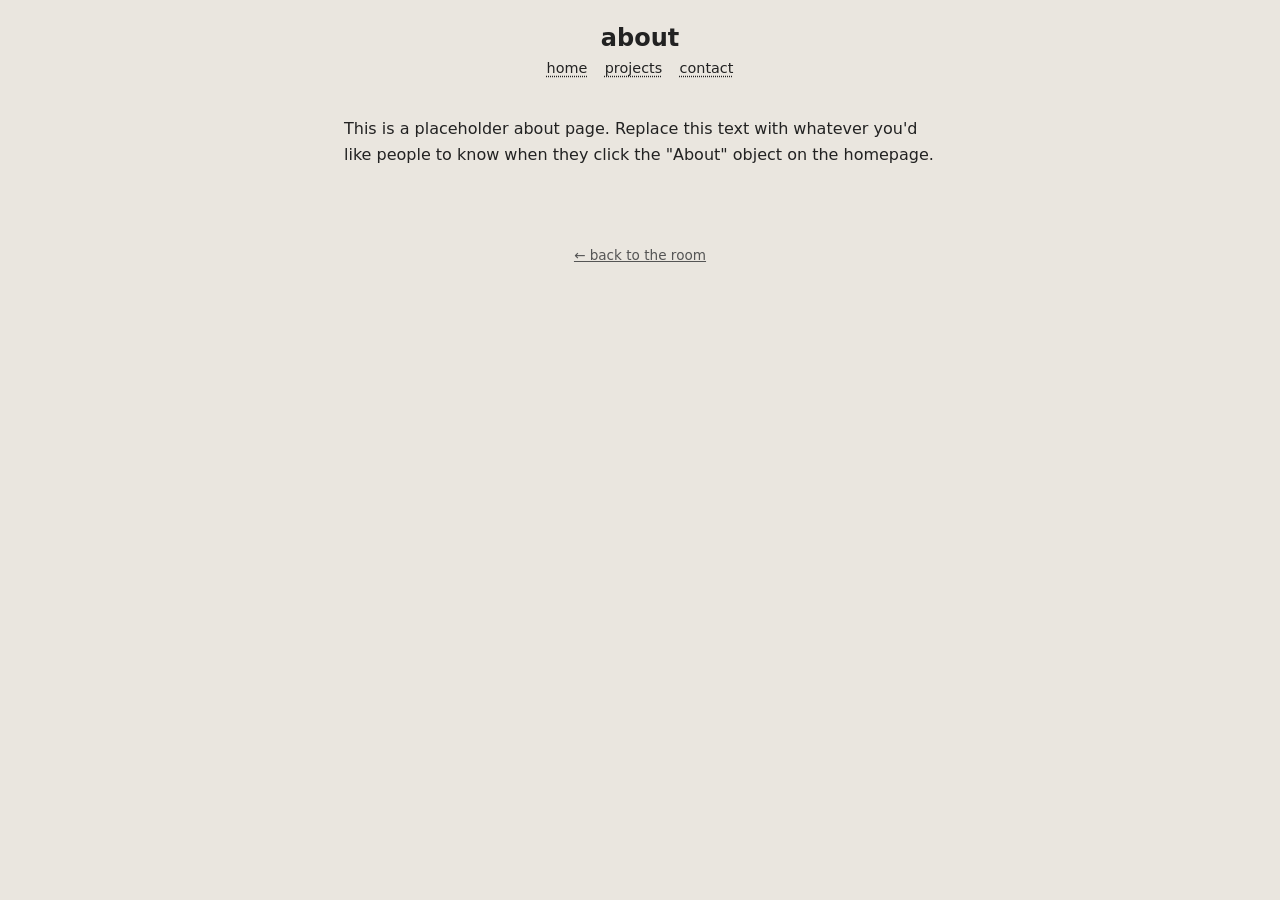
==== about.html @ 75210c7b "Add files via upload" ====
<!DOCTYPE html>
<html lang="en">
<head>
<meta charset="UTF-8">
<title>about — my room</title>
<meta name="viewport" content="width=device-width, initial-scale=1.0">
<link rel="stylesheet" href="style.css">
</head>
<body>

<header>
  <h1>about</h1>
  <nav>
    <a href="index.html">home</a>
    <a href="projects.html">projects</a>
    <a href="contact.html">contact</a>
  </nav>
</header>

<main class="page">
  <p>This is a placeholder about page. Replace this text with whatever
    you'd like people to know when they click the "About" object on
    the homepage.</p>
</main>

<footer>
  <a href="index.html">&larr; back to the room</a>
</footer>

</body>
</html>
---- style.css ----
/* ============================================================
   ROOM SITE — shared styles
   Used by every page. Page-specific tweaks live in a <style>
   block at the top of each page, if needed.
   ============================================================ */

* { box-sizing: border-box; }

body {
  margin: 0;
  font-family: system-ui, sans-serif;
  background: #eae6df;
  color: #222;
}

a { color: inherit; }

header {
  text-align: center;
  padding: 1.5rem 1rem 0.5rem;
}
header h1 { margin: 0 0 0.25rem; font-size: 1.5rem; }
header nav {
  margin-top: 0.5rem;
  font-size: 0.9rem;
}
header nav a {
  margin: 0 0.4rem;
  text-decoration: underline dotted;
  text-underline-offset: 3px;
}

footer {
  text-align: center;
  padding: 1rem;
  font-size: 0.85rem;
  color: #555;
}

/* --- the room: a fixed-aspect-ratio box everything else is
   positioned inside of, using percentages --- */
.room {
  position: relative;
  aspect-ratio: 16 / 9;      /* match this to your scene image's ratio */
  max-width: 95%;
  max-height: calc(95dvh - 6rem);
  margin: 0 auto;
  background: #cfc9bd;        /* swap for: background: url('images/scene.png'); */
  background-size: 100% 100%;
  border-radius: 8px;
  overflow: hidden;
}

/* --- a clickable object inside the room --- */
.thing {
  position: absolute;
  display: inline-block;
  width: fit-content;
  height: fit-content;
  color: transparent;
  text-decoration: none;
}

.thing img {
  width: 100%;
  display: block;
  transition: transform 0.15s ease;
}

/* placeholder box so the template is visible without real art */
.thing .placeholder {
  width: 100%;
  aspect-ratio: 1 / 1;
  background: rgba(80, 60, 40, 0.55);
  border: 2px dashed rgba(80, 60, 40, 0.9);
  border-radius: 6px;
}

/* label that appears on hover, centered over the object */
.thing span {
  opacity: 0;
  position: absolute;
  top: 50%;
  left: 50%;
  transform: translate(-50%, -50%);
  font-size: calc(0.7rem + 0.6vw);
  color: #fff;
  text-align: center;
  text-transform: uppercase;
  letter-spacing: 0.05em;
  filter:
    drop-shadow(1px 1px 0 #222)
    drop-shadow(-1px 1px 0 #222)
    drop-shadow(1px -1px 0 #222)
    drop-shadow(-1px -1px 0 #222);
  pointer-events: none;
  transition: opacity 0.15s ease;
}

/* hover style 1: object tilts slightly + label appears */
.thing.rotate:hover img,
.thing.rotate:focus-visible img,
.thing.rotate:hover .placeholder,
.thing.rotate:focus-visible .placeholder {
  transform: rotate(3deg);
}
.thing.rotate:hover span,
.thing.rotate:focus-visible span {
  opacity: 1;
}

/* hover style 2: object is invisible until hovered (a "secret") */
.thing.appear img,
.thing.appear .placeholder {
  opacity: 0.15; /* set to 0 once you have real transparent art */
}
.thing.appear:hover img,
.thing.appear:hover .placeholder,
.thing.appear:hover span,
.thing.appear:focus-visible img,
.thing.appear:focus-visible .placeholder,
.thing.appear:focus-visible span {
  opacity: 1;
}

/* --- simple content pages (about/contact/etc) --- */
.page {
  max-width: 640px;
  margin: 0 auto;
  padding: 1rem 1.5rem 3rem;
  line-height: 1.6;
}
.page h1 { font-size: 1.75rem; }

/* --- popover panel (used by the news/example popover on index) --- */
[popover] {
  border: none;
  border-radius: 8px;
  padding: 0;
  max-width: 480px;
  width: 90%;
}
[popover] .panel {
  background: #fff;
  padding: 1.25rem;
  border-radius: 8px;
}
[popover] .panel h2 { margin-top: 0; }
[popover] .panel button {
  background: transparent;
  border: none;
  text-decoration: underline dotted;
  cursor: pointer;
  font-size: 0.9rem;
  padding: 0;
  margin-top: 0.5rem;
}

@media (prefers-color-scheme: dark) {
  body { background: #1d2320; color: #eee; }
  .room { background: #2a3330; }
  footer { color: #aaa; }
  [popover] .panel { background: #263029; color: #eee; }
}
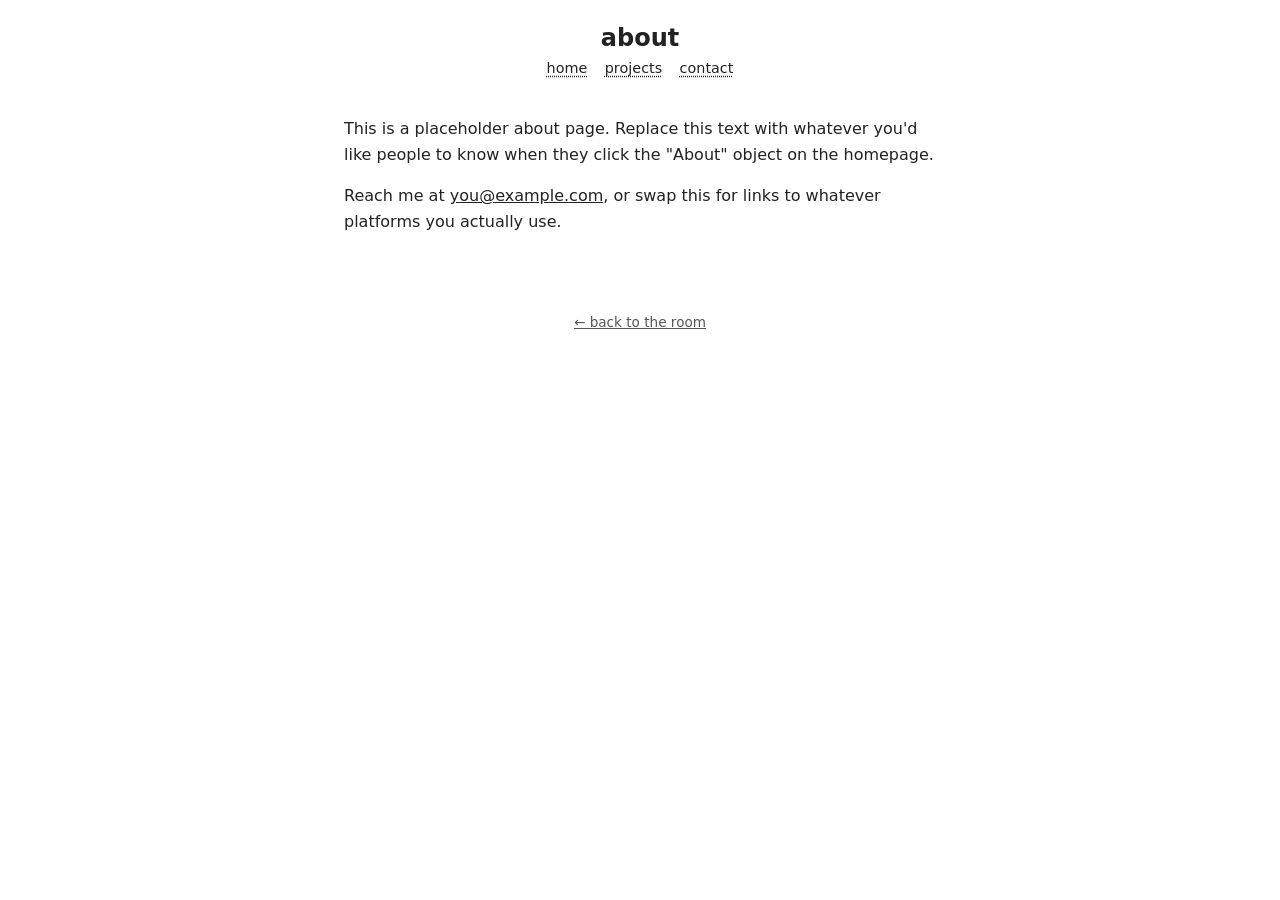
==== commit 16ef74dd: "Update about.html" ====
--- a/about.html
+++ b/about.html
@@ -21,6 +21,8 @@
   <p>This is a placeholder about page. Replace this text with whatever
     you'd like people to know when they click the "About" object on
     the homepage.</p>
+   <p>Reach me at <a href="mailto:you@example.com">you@example.com</a>,
+    or swap this for links to whatever platforms you actually use.</p>
 </main>
 
 <footer>
--- a/style.css
+++ b/style.css
@@ -9,7 +9,7 @@
 body {
   margin: 0;
   font-family: system-ui, sans-serif;
-  background: #eae6df;
+  background: #ffffff;
   color: #222;
 }
 
@@ -45,10 +45,18 @@
   max-width: 95%;
   max-height: calc(95dvh - 6rem);
   margin: 0 auto;
-  background: #cfc9bd;        /* swap for: background: url('images/scene.png'); */
+  background: #ffffff;        /* swap for: background: url('images/scene.png'); */
   background-size: 100% 100%;
   border-radius: 8px;
   overflow: hidden;
+}
+
+
+/* --- non-clickable decoration --- */
+.decor {
+  position: absolute;
+  background-size: 100% 100%;
+  pointer-events: none; /* so it never blocks clicks on things layered above it */
 }
 
 /* --- a clickable object inside the room --- */
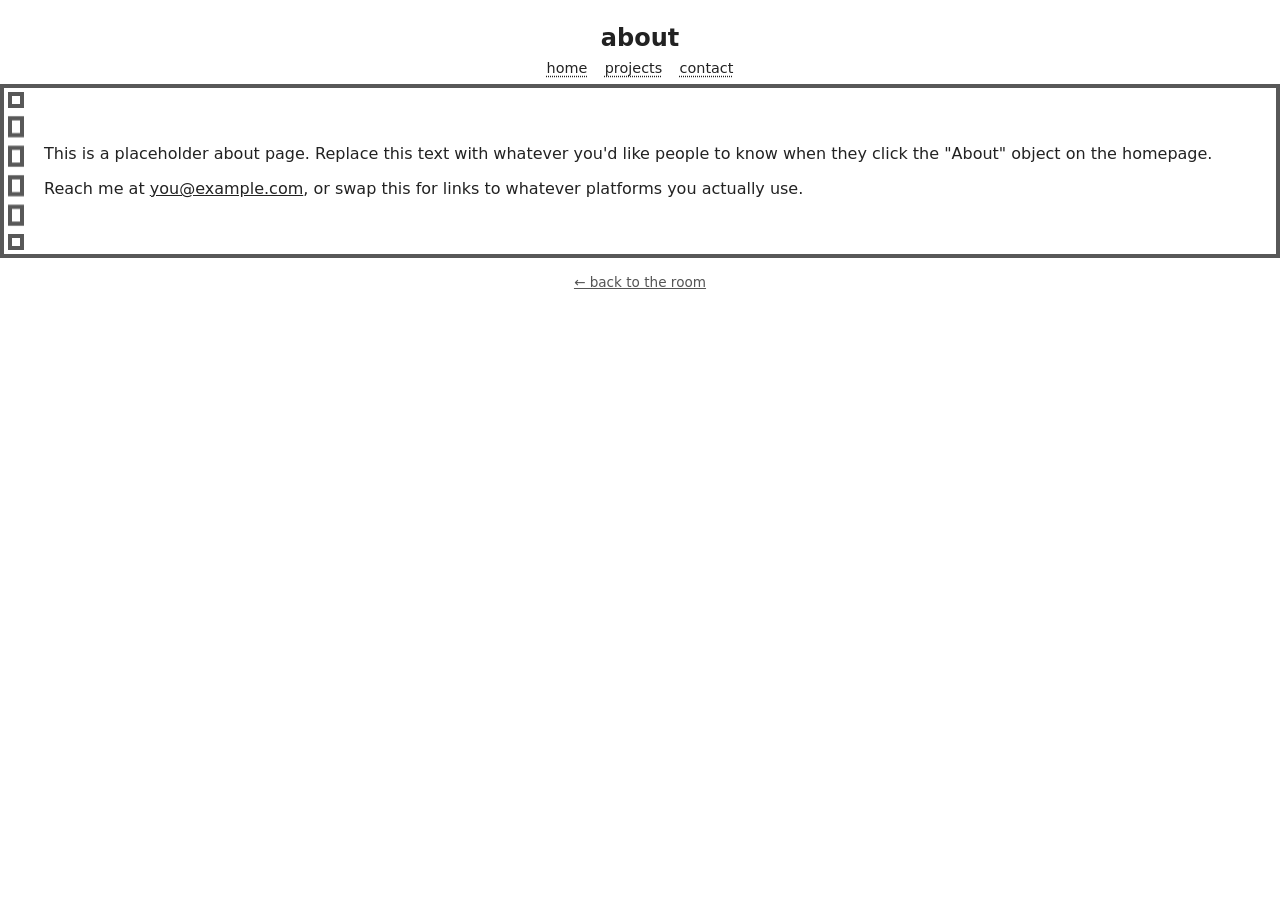
==== commit ac42465d: "Update about.html" ====
--- a/about.html
+++ b/about.html
@@ -17,12 +17,13 @@
   </nav>
 </header>
 
-<main class="page">
+<div class="notebook" style="padding: 1rem;">
   <p>This is a placeholder about page. Replace this text with whatever
     you'd like people to know when they click the "About" object on
     the homepage.</p>
    <p>Reach me at <a href="mailto:you@example.com">you@example.com</a>,
     or swap this for links to whatever platforms you actually use.</p>
+  </div>
 </main>
 
 <footer>
--- a/style.css
+++ b/style.css
@@ -131,6 +131,11 @@
   opacity: 1;
 }
 
+/* --- Notbook Text Border --- */
+.notebook {     border-image:  url('[data-uri]')
+   28 /  28px / 0 round;     border-width:  28px;     border-style:  solid;    
+}
+
 /* --- simple content pages (about/contact/etc) --- */
 .page {
   max-width: 640px;
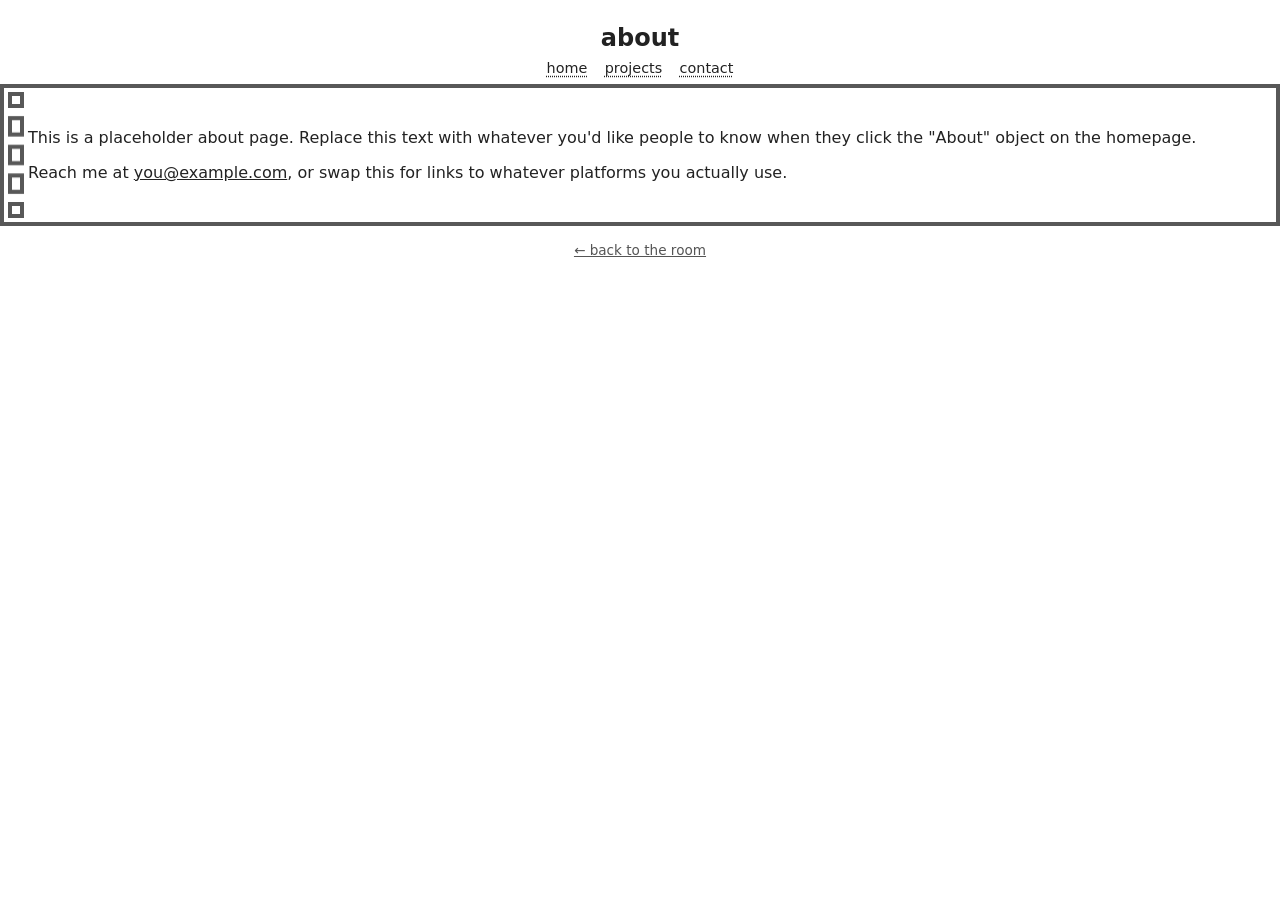
==== commit e47d7b55: "Update about.html" ====
--- a/about.html
+++ b/about.html
@@ -17,7 +17,7 @@
   </nav>
 </header>
 
-<div class="notebook" style="padding: 1rem;">
+<div class="notebook">
   <p>This is a placeholder about page. Replace this text with whatever
     you'd like people to know when they click the "About" object on
     the homepage.</p>
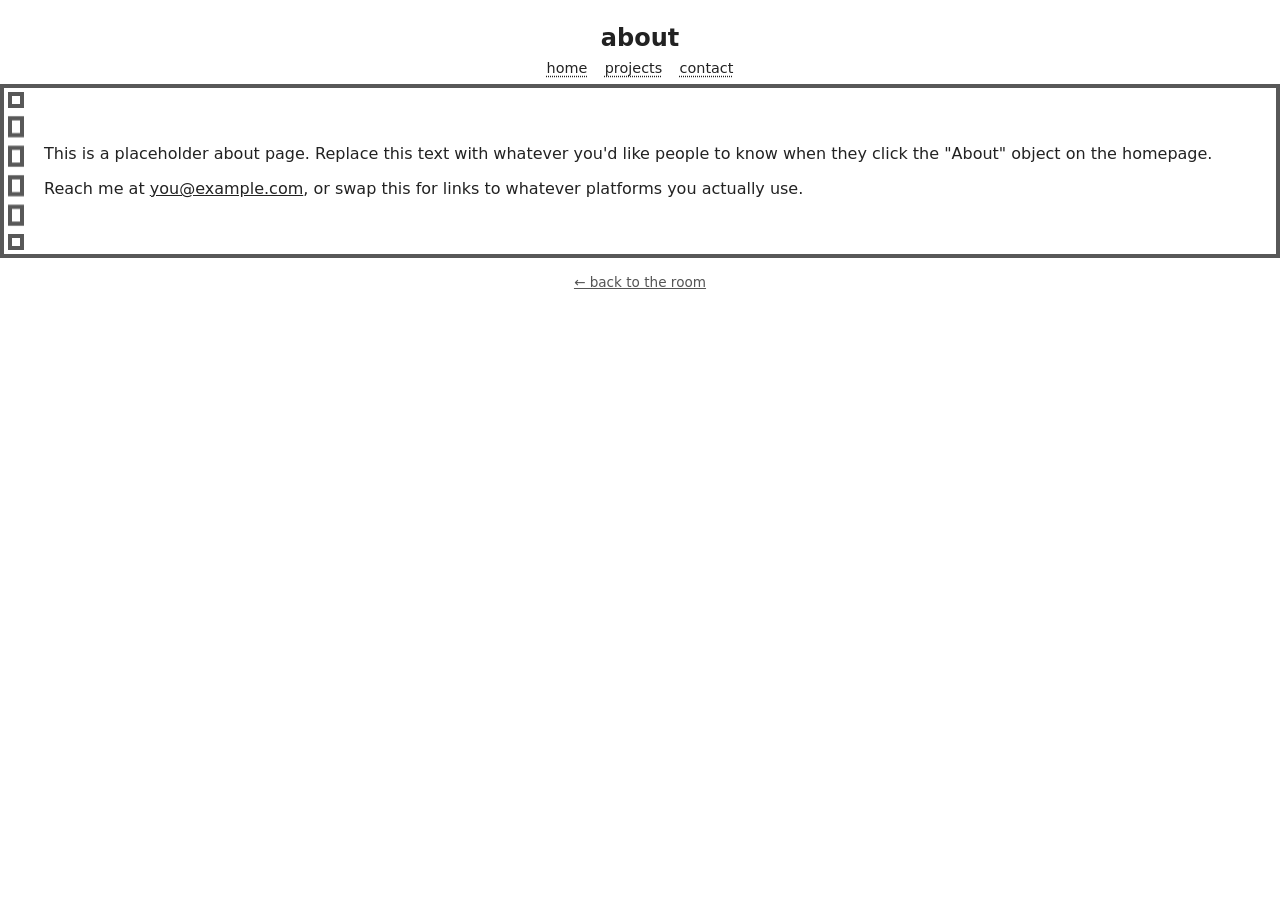
==== commit a7371770: "Update about.html" ====
--- a/about.html
+++ b/about.html
@@ -17,7 +17,7 @@
   </nav>
 </header>
 
-<div class="notebook">
+<div class="notebook" style="padding: 1rem;">
   <p>This is a placeholder about page. Replace this text with whatever
     you'd like people to know when they click the "About" object on
     the homepage.</p>
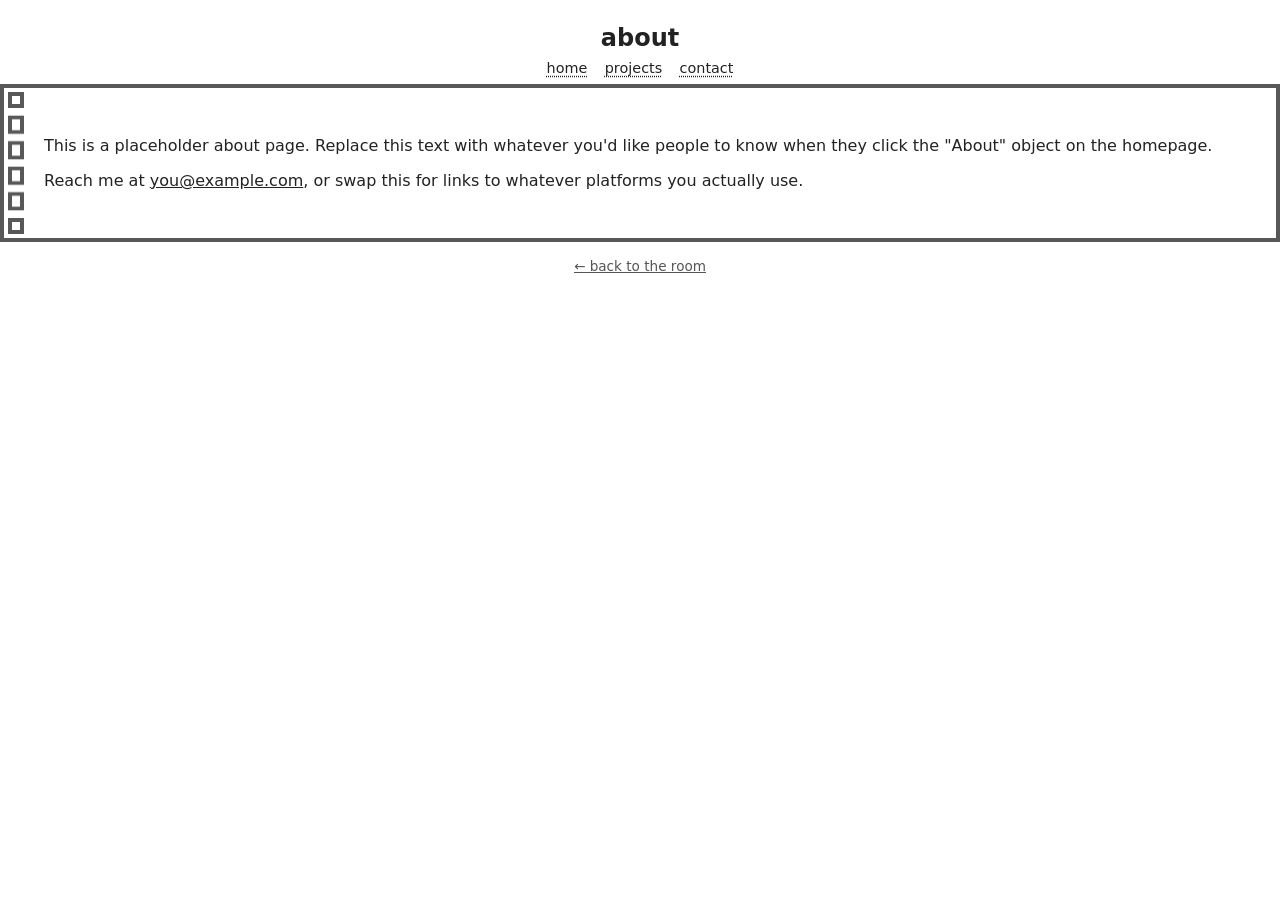
==== commit 6ddc149e: "Update about.html" ====
--- a/about.html
+++ b/about.html
@@ -17,7 +17,7 @@
   </nav>
 </header>
 
-<div class="notebook" style="padding: 1rem;">
+<div class="notebook" style="padding: 0.5rem 1rem;">
   <p>This is a placeholder about page. Replace this text with whatever
     you'd like people to know when they click the "About" object on
     the homepage.</p>
